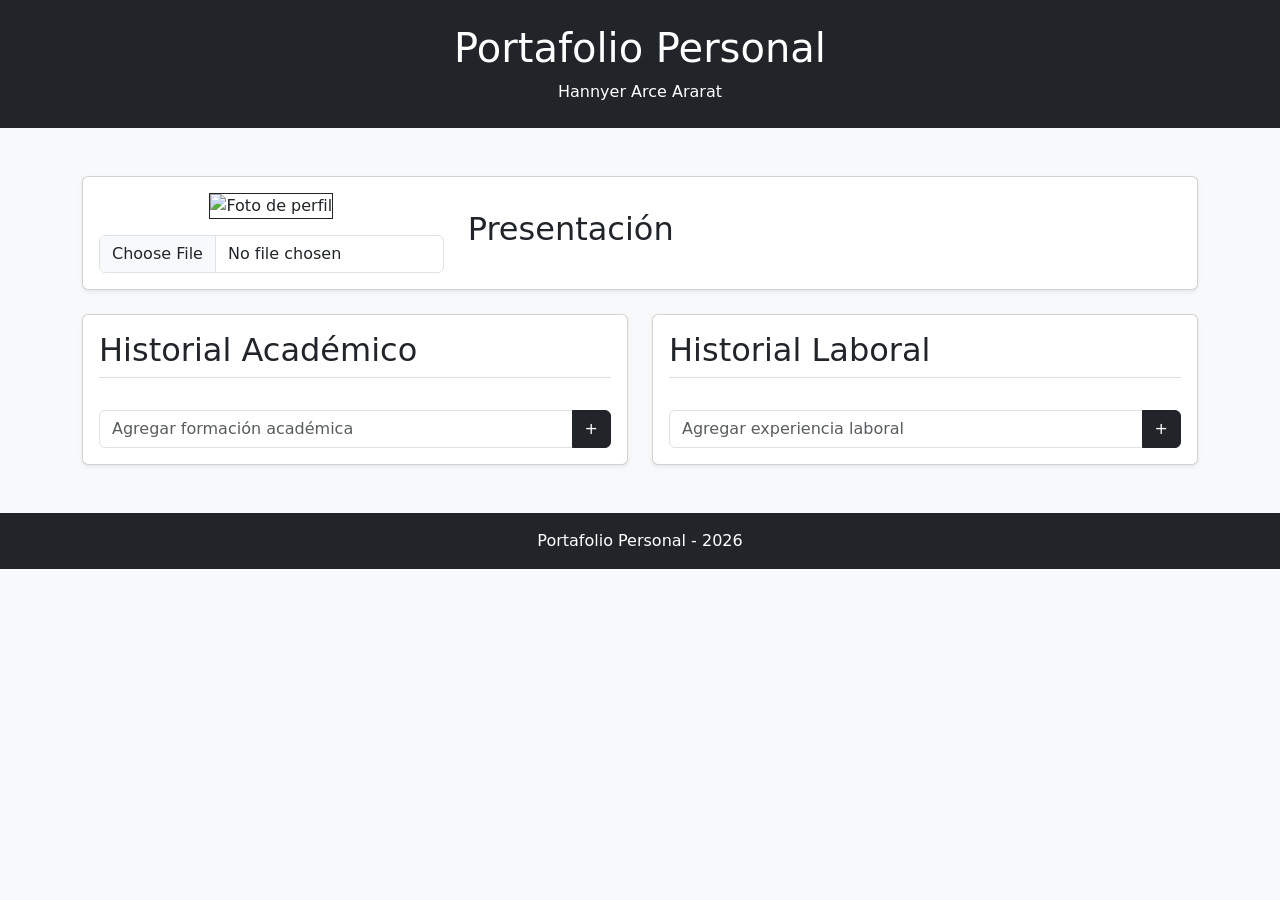
==== Ejercicio_portafolio/index.html @ 1a6b6b76 "Ejercisios POW" ====
<!DOCTYPE html>
<html lang="es">

<head>
    <meta charset="UTF-8">
    <meta name="viewport" content="width=device-width, initial-scale=1.0">

    <title>Portafolio Personal</title>

    <!-- Bootstrap -->
    <link
        href="https://cdn.jsdelivr.net/npm/bootstrap@5.3.3/dist/css/bootstrap.min.css"
        rel="stylesheet">
</head>

<body class="bg-light">

    <!-- Encabezado -->
    <header class="bg-dark text-white text-center py-4">
        <h1>Portafolio Personal</h1>
        <p class="mb-0">Hannyer Arce Ararat</p>
    </header>


    <!-- Contenido principal -->
    <main class="container my-5">

        <!-- Presentación -->
        <section class="card shadow-sm mb-4">

            <div class="card-body">

                <div class="row align-items-center">

                    <!-- Foto -->
                    <div class="col-md-4 text-center mb-3 mb-md-0">

                        <img
                            id="fotoPerfil"
                            src="foto.jpg"
                            alt="Foto de perfil"
                            class="img-fluid border border-dark"
                            style="width: 180px; height: 180px; object-fit: cover;"
                        >

                        <!-- Seleccionar foto -->
                        <input
                            type="file"
                            id="inputFoto"
                            accept="image/*"
                            class="form-control mt-3"
                        >

                    </div>


                    <!-- Presentación -->
                    <div class="col-md-8">

                        <h2 class="card-title">
                            Presentación
                        </h2>

                        <p id="presentacion" class="card-text"></p>

                    </div>

                </div>

            </div>

        </section>


        <!-- Historiales -->
        <div class="row g-4">

            <!-- Historial académico -->
            <div class="col-md-6">

                <section class="card shadow-sm h-100">

                    <div class="card-body">

                        <h2 class="card-title border-bottom pb-2">
                            Historial Académico
                        </h2>

                        <ul
                            id="historialAcademico"
                            class="list-group list-group-flush">
                        </ul>


                        <!-- Agregar formación -->
                        <div class="input-group mt-4">

                            <input
                                type="text"
                                id="nuevoAcademico"
                                class="form-control"
                                placeholder="Agregar formación académica"
                            >

                            <button
                                type="button"
                                id="btnAcademico"
                                class="btn btn-dark">
                                +
                            </button>

                        </div>

                    </div>

                </section>

            </div>


            <!-- Historial laboral -->
            <div class="col-md-6">

                <section class="card shadow-sm h-100">

                    <div class="card-body">

                        <h2 class="card-title border-bottom pb-2">
                            Historial Laboral
                        </h2>

                        <ul
                            id="historialLaboral"
                            class="list-group list-group-flush">
                        </ul>


                        <!-- Agregar experiencia -->
                        <div class="input-group mt-4">

                            <input
                                type="text"
                                id="nuevoLaboral"
                                class="form-control"
                                placeholder="Agregar experiencia laboral"
                            >

                            <button
                                type="button"
                                id="btnLaboral"
                                class="btn btn-dark">
                                +
                            </button>

                        </div>

                    </div>

                </section>

            </div>

        </div>

    </main>


    <!-- Pie de página -->
    <footer class="bg-dark text-white text-center py-3">

        <p class="mb-0">
            Portafolio Personal - 2026
        </p>

    </footer>


    <!-- JavaScript -->
    <script src="script.js"></script>

</body>

</html>
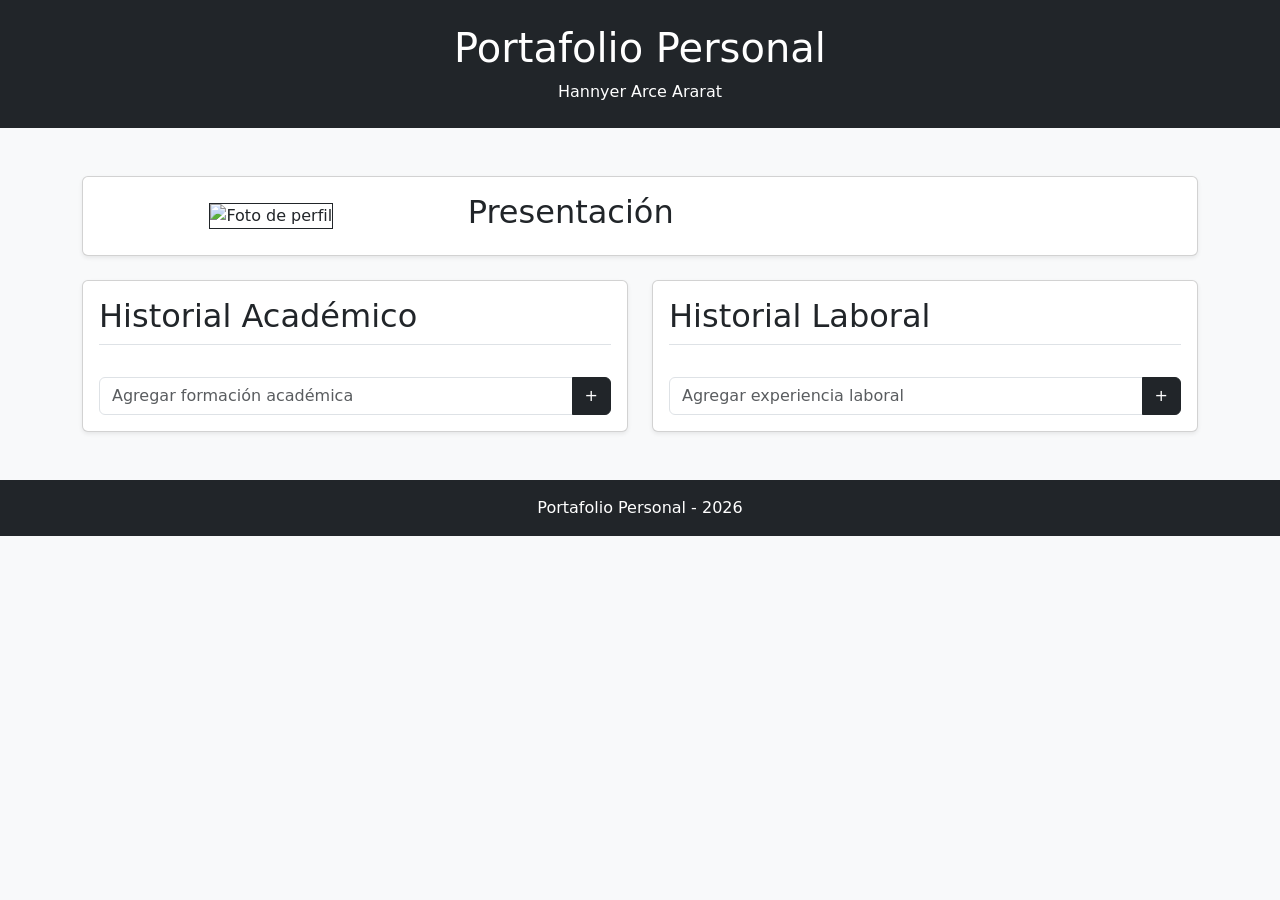
==== commit 7da46c3c: "Portafolio actualizado" ====
--- a/Ejercicio_portafolio/index.html
+++ b/Ejercicio_portafolio/index.html
@@ -17,8 +17,13 @@
 
     <!-- Encabezado -->
     <header class="bg-dark text-white text-center py-4">
+
         <h1>Portafolio Personal</h1>
-        <p class="mb-0">Hannyer Arce Ararat</p>
+
+        <p class="mb-0">
+            Hannyer Arce Ararat
+        </p>
+
     </header>
 
 
@@ -36,19 +41,10 @@
                     <div class="col-md-4 text-center mb-3 mb-md-0">
 
                         <img
-                            id="fotoPerfil"
                             src="foto.jpg"
                             alt="Foto de perfil"
                             class="img-fluid border border-dark"
                             style="width: 180px; height: 180px; object-fit: cover;"
-                        >
-
-                        <!-- Seleccionar foto -->
-                        <input
-                            type="file"
-                            id="inputFoto"
-                            accept="image/*"
-                            class="form-control mt-3"
                         >
 
                     </div>
